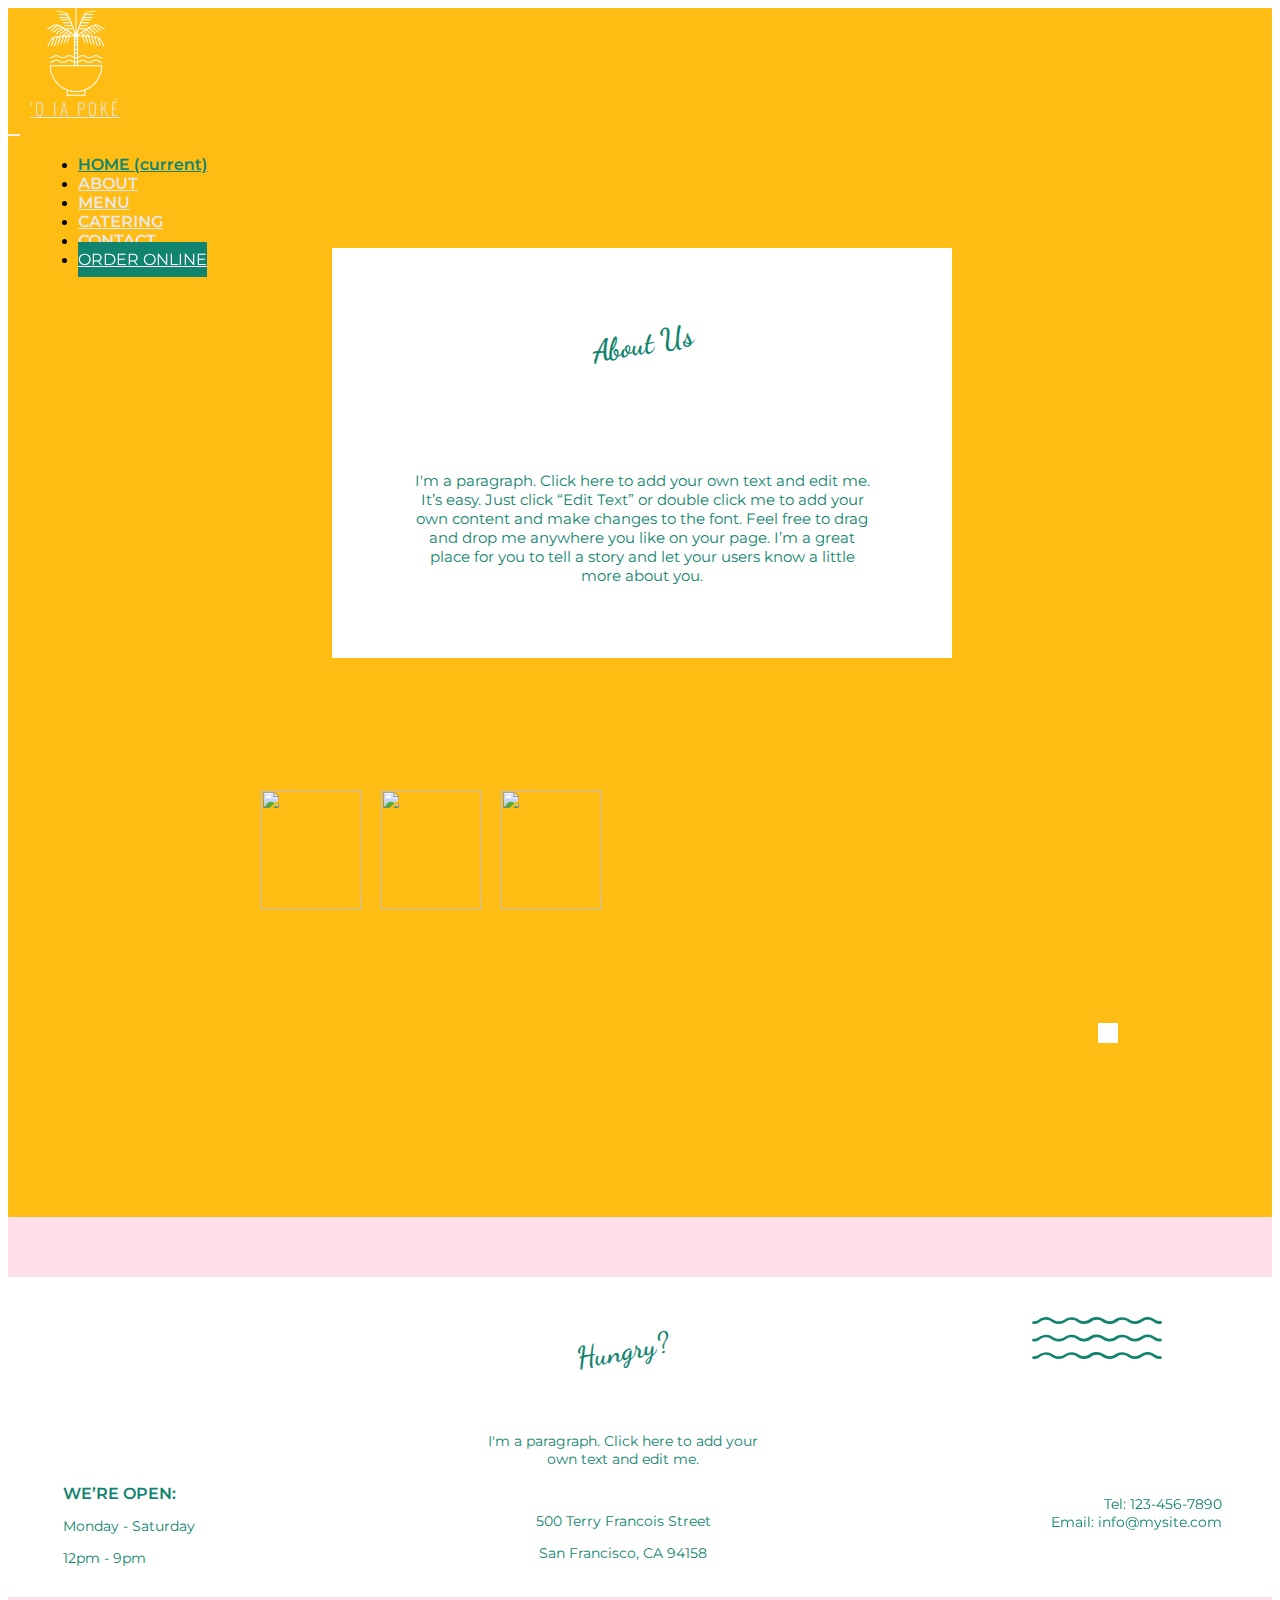
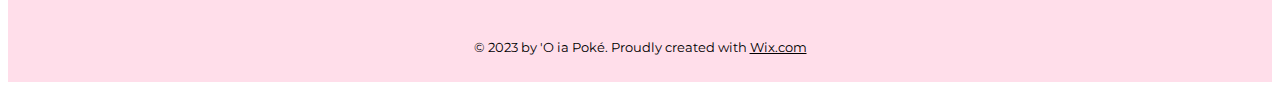
==== about.html @ 8e27f76d "added about page and animations" ====
<!DOCTYPE html>
<html lang="en">

<head>
    <meta charset="UTF-8">
    <meta http-equiv="X-UA-Compatible" content="IE=edge">
    <meta name="viewport" content="width=device-width, initial-scale=1.0">
    <title>Document</title>
    <link href="https://fonts.googleapis.com/css2?family=Oswald:wght@200;400;600&display=swap" rel="stylesheet">
    <link
        href="https://fonts.googleapis.com/css2?family=Dancing+Script:wght@400;500;600;700&family=Montserrat:wght@100;200;300;400;500;600&family=Roboto:wght@100;300;400;500&display=swap"
        rel="stylesheet">
    <link rel="stylesheet" href="https://use.fontawesome.com/releases/v5.15.2/css/all.css"
        integrity="sha384-vSIIfh2YWi9wW0r9iZe7RJPrKwp6bG+s9QZMoITbCckVJqGCCRhc+ccxNcdpHuYu" crossorigin="anonymous">
    <link rel="stylesheet" href="https://cdn.jsdelivr.net/npm/bootstrap@4.6.0/dist/css/bootstrap.min.css"
        integrity="sha384-B0vP5xmATw1+K9KRQjQERJvTumQW0nPEzvF6L/Z6nronJ3oUOFUFpCjEUQouq2+l" crossorigin="anonymous">
    <link rel="stylesheet" href="./style.css">
    <link rel="stylesheet" href="./responsive.css">

    <script src="https://code.jquery.com/jquery-3.5.1.slim.min.js"
        integrity="sha384-DfXdz2htPH0lsSSs5nCTpuj/zy4C+OGpamoFVy38MVBnE+IbbVYUew+OrCXaRkfj"
        crossorigin="anonymous"></script>
    <script src="https://cdn.jsdelivr.net/npm/popper.js@1.16.1/dist/umd/popper.min.js"
        integrity="sha384-9/reFTGAW83EW2RDu2S0VKaIzap3H66lZH81PoYlFhbGU+6BZp6G7niu735Sk7lN"
        crossorigin="anonymous"></script>
    <script src="https://cdn.jsdelivr.net/npm/bootstrap@4.6.0/dist/js/bootstrap.min.js"
        integrity="sha384-+YQ4JLhjyBLPDQt//I+STsc9iw4uQqACwlvpslubQzn4u2UU2UFM80nGisd026JF"
        crossorigin="anonymous"></script>
</head>

<body>
    <header>
        <nav class="navbar navbar-expand-lg navbar-light">
            <div class="brandarea">
                <svg preserveAspectRatio="xMidYMid meet" data-bbox="49.003 23 101.997 154"
                    xmlns="http://www.w3.org/2000/svg" width="58" height="88" viewBox="49.003 23 101.997 154"
                    data-type="color" role="img">
                    <defs>
                        <style>
                            #comp-js05lxy4 svg [data-color="1"] {
                                fill: #FFFFFF;
                            }
                        </style>
                    </defs>
                    <g>
                        <path fill="#FFFFFF"
                            d="M150.61 58.867l-10.292-5.746a11.7 11.7 0 0 0-10.99-.261c-.959.435-1.919.958-2.878 1.48 0 0-.087 0-.087.087-8.897 4.962-19.102 11.927-22.852 14.625-.262-.435-.523-.871-.959-1.219.872-2.525 2.529-7.574 4.623-13.232a.793.793 0 0 0 .611.261l11.688-.087a.873.873 0 0 0 .872-.871c0-.435-.436-.871-.872-.871h-11.775c.436-1.219.872-2.35 1.308-3.569h12.909a.873.873 0 0 0 .872-.871.874.874 0 0 0-.872-.871h-12.298c.436-1.132.872-2.35 1.396-3.482l14.828-.087a.873.873 0 0 0 .872-.871c0-.522-.349-.871-.872-.871h-14.13c.349-.783.611-1.567.959-2.35.174.174.349.348.698.348l15.089-.174a.873.873 0 0 0 .872-.871.874.874 0 0 0-.872-.871l-15.089.174h-.087l1.047-2.35c.262-.522.523-.958.785-1.393.087 0 .174.087.349.087h14.217c.523 0 .872-.348.872-.871 0-.522-.349-.871-.872-.871h-13.17c1.396-1.306 3.227-2.263 5.233-2.525l11.6-1.828c.436-.087.785-.522.698-.958s-.523-.783-.959-.696l-11.6 1.828c-3.838.609-7.152 3.047-8.809 6.616a213.332 213.332 0 0 0-3.053 7.051.79.79 0 0 0-.262.609v.087c-3.663 8.967-7.152 19.326-8.548 23.505h-.087V23.871c0-.522-.349-.871-.872-.871s-.872.348-.872.871v43.092h-.087c-1.396-4.179-4.972-14.451-8.548-23.505v-.087c0-.261-.087-.522-.262-.609-1.047-2.525-2.006-4.875-3.053-7.051-1.657-3.569-4.972-6.007-8.809-6.616l-11.6-1.828c-.436-.087-.959.261-.959.696-.087.435.262.958.698.958l11.6 1.828c2.093.348 3.925 1.306 5.408 2.699l-13.345-.174c-.523 0-.872.348-.872.871 0 .522.349.871.872.871l14.217.174c.174 0 .262-.087.436-.087l.785 1.306c.349.783.698 1.48 1.047 2.35h-.087l-15.089-.174a.873.873 0 0 0-.872.871c0 .522.349.871.872.871l15.089.174c.262 0 .523-.174.698-.348.349.783.611 1.567.959 2.35h-14.13c-.436 0-.872.348-.872.871s.349.871.872.871l14.828.087a95.104 95.104 0 0 0 1.396 3.482H77.867c-.523 0-.872.348-.872.871s.349.871.872.871h12.909c.436 1.219.872 2.438 1.308 3.569h-.087l-11.687-.091c-.436 0-.872.348-.872.871s.349.871.872.871h11.949a.794.794 0 0 0 .611-.261c2.093 5.659 3.838 10.795 4.623 13.232-.436.348-.698.783-.959 1.219-3.751-2.612-13.955-9.663-22.939-14.625 0 0-.087 0-.087-.087-.959-.522-1.919-1.045-2.878-1.48-.785-.435-1.57-.696-2.442-.871h-.174c-2.791-.696-5.844-.261-8.373 1.219l-10.205 5.746c-.436.261-.523.783-.349 1.219.262.435.785.609 1.221.348L60.6 54.689c1.657-.958 3.489-1.306 5.321-1.219l-10.467 8.183c-.349.261-.436.871-.174 1.219.174.261.436.348.698.348.174 0 .349-.087.523-.174l11.688-9.141c.611.174 1.134.348 1.744.696.523.261 1.134.609 1.657.871l-11.949 8.967c-.349.261-.436.871-.174 1.219.174.261.436.348.698.348.174 0 .349-.087.523-.174l12.473-9.576a52.915 52.915 0 0 1 2.966 1.741l-10.99 8.618c-.349.261-.436.871-.174 1.219.174.261.436.348.698.348.174 0 .349-.087.523-.174l11.513-9.054c.959.609 1.919 1.219 2.878 1.741l-10.118 7.922c-.349.261-.436.871-.174 1.219.174.261.436.348.698.348.174 0 .349-.087.523-.174l10.554-8.27.087-.087 2.878 1.828-8.984 6.964a.83.83 0 0 0-.262 1.045c-2.878.174-5.669.348-8.373.609h-.087c-1.134.087-2.181.261-3.227.348-3.838.522-7.239 2.873-8.984 6.355l-5.233 10.621c-.174.435 0 .958.349 1.132.087.087.262.087.349.087.349 0 .611-.174.785-.522l5.233-10.621a10.036 10.036 0 0 1 3.751-4.092l-3.925 12.797c-.174.435.087.958.523 1.132.087 0 .174.087.262.087a.837.837 0 0 0 .785-.609l4.71-14.19c.523-.174 1.134-.348 1.657-.348l1.832-.261-4.71 14.277c-.174.435.087.958.523 1.132.087 0 .174.087.262.087a.837.837 0 0 0 .785-.609l4.972-15.06 3.402-.261L67.144 86.9c-.174.435.087.958.523 1.132h.262c.349 0 .698-.261.872-.609l4.536-14.016c1.134-.087 2.268-.174 3.402-.174l-3.751 12.188c-.174.435.087.958.523 1.132h.262a.837.837 0 0 0 .785-.609l4.099-12.797v-.174c.698 0 1.483-.087 2.181-.087l-.087.174c-.349.261-.436.871-.174 1.219.174.261.436.348.698.348.087 0 .262 0 .349-.087l-3.053 9.228c-.174.435.087.958.523 1.132.087 0 .174.087.262.087a.837.837 0 0 0 .785-.609l3.663-11.143c0-.087.087-.261 0-.348 1.221 0 2.355-.087 3.402-.087l-3.489 10.708c-.174.435.087.958.523 1.132.087 0 .174.087.262.087a.837.837 0 0 0 .785-.609l3.576-10.795c.087-.174 0-.348 0-.435 4.361-.087 7.414-.087 7.501-.087h.087c0 .087.087.174.087.174-.087.174-.174.348-.174.522v35.257c-.698-.261-1.221-.609-1.832-1.045-1.483-.871-3.053-1.915-6.193-1.915-3.14 0-4.797 1.045-6.193 1.915-1.396.871-2.704 1.654-5.321 1.654-2.617 0-3.925-.783-5.321-1.654-1.483-.871-3.053-1.915-6.193-1.915-3.14 0-4.797 1.045-6.193 1.915-1.396.871-2.704 1.654-5.321 1.654-.523 0-.872.348-.872.871 0 .522.349.871.872.871 3.14 0 4.797-1.045 6.193-1.915 1.396-.871 2.704-1.654 5.321-1.654 2.617 0 3.925.783 5.321 1.654 1.483.871 3.14 1.915 6.193 1.915 3.053 0 4.797-1.045 6.193-1.915 1.396-.871 2.704-1.654 5.321-1.654 2.617 0 3.925.783 5.321 1.654.785.522 1.657 1.045 2.791 1.393v6.094c-.698-.261-1.221-.609-1.832-1.045-1.483-.871-3.053-1.915-6.193-1.915-3.14 0-4.797 1.045-6.193 1.915-1.396.871-2.704 1.654-5.321 1.654-2.617 0-3.925-.783-5.321-1.654-1.483-.871-3.053-1.915-6.193-1.915-3.14 0-4.797 1.045-6.193 1.915-1.396.871-2.704 1.654-5.321 1.654-.523 0-.872.348-.872.871 0 .522.349.871.872.871 3.14 0 4.797-1.045 6.193-1.915 1.396-.871 2.704-1.654 5.321-1.654 2.617 0 3.925.783 5.321 1.654 1.483.871 3.14 1.915 6.193 1.915 3.053 0 4.797-1.045 6.193-1.915 1.396-.871 2.704-1.654 5.321-1.654 2.617 0 3.925.783 5.321 1.654.785.522 1.657 1.045 2.791 1.393v4.701H54.056v.871c0 19.761 12.385 36.65 29.83 43.266-.087.174-.174.348-.174.522V177h32.795v-9.054c0-.174-.087-.435-.174-.522 17.357-6.616 29.83-23.505 29.83-43.266v-.871h-42.651v-4.701c1.134-.348 2.006-.871 2.791-1.393 1.396-.871 2.704-1.654 5.321-1.654 2.617 0 3.925.784 5.321 1.654 1.483.871 3.14 1.915 6.193 1.915 3.053 0 4.797-1.045 6.193-1.915 1.396-.871 2.704-1.654 5.321-1.654s3.925.784 5.321 1.654c1.483.871 3.14 1.915 6.193 1.915.523 0 .872-.348.872-.871 0-.522-.349-.871-.872-.871-2.617 0-3.925-.784-5.321-1.654-1.483-.871-3.053-1.915-6.193-1.915s-4.797 1.045-6.193 1.915c-1.396.871-2.704 1.654-5.321 1.654s-3.925-.784-5.321-1.654c-1.483-.871-3.053-1.915-6.193-1.915-3.14 0-4.797 1.045-6.193 1.915-.611.348-1.134.696-1.832 1.045v-6.094c1.134-.348 2.006-.871 2.791-1.393 1.396-.871 2.704-1.654 5.321-1.654 2.617 0 3.925.783 5.321 1.654 1.483.871 3.14 1.915 6.193 1.915 3.14 0 4.797-1.045 6.193-1.915 1.396-.871 2.704-1.654 5.321-1.654 2.617 0 3.925.783 5.321 1.654 1.483.871 3.14 1.915 6.193 1.915.523 0 .872-.348.872-.871 0-.522-.349-.871-.872-.871-2.617 0-3.925-.783-5.321-1.654-1.483-.871-3.053-1.915-6.193-1.915-3.14 0-4.797 1.045-6.193 1.915-1.396.871-2.704 1.654-5.321 1.654s-3.925-.783-5.321-1.654c-1.483-.871-3.053-1.915-6.193-1.915-3.14 0-4.797 1.045-6.193 1.915-.611.348-1.134.696-1.832 1.045V72.621c.087 0 3.053 0 7.501.087 0 .174-.087.348 0 .435l3.576 10.795a.837.837 0 0 0 .785.609c.087 0 .174 0 .262-.087.436-.174.698-.609.523-1.132l-3.489-10.708c1.047 0 2.268.087 3.402.087v.348l3.663 11.143a.837.837 0 0 0 .785.609c.087 0 .174 0 .262-.087.436-.174.698-.609.523-1.132l-3.053-9.228c.087.087.262.087.349.087.262 0 .523-.087.698-.348.262-.348.262-.958-.174-1.219l-.174-.174c.698 0 1.483.087 2.181.087v.174l4.099 12.797a.837.837 0 0 0 .785.609h.262c.436-.174.698-.609.523-1.132l-3.838-12.188c1.134.087 2.268.087 3.402.174l4.536 14.016a.837.837 0 0 0 .785.609h.262c.436-.174.698-.609.523-1.132l-4.274-13.319c1.134.087 2.355.174 3.402.261l4.972 15.06a.837.837 0 0 0 .785.609c.087 0 .174 0 .262-.087.436-.174.698-.609.523-1.132l-4.623-14.19 1.832.261c.611.087 1.134.261 1.744.435l4.623 14.19a.837.837 0 0 0 .785.609c.087 0 .174 0 .262-.087.436-.174.698-.609.523-1.132l-4.187-12.71c1.57.958 2.878 2.35 3.751 4.092l5.233 10.621c.174.348.436.522.785.522.087 0 .262 0 .349-.087.436-.174.611-.696.349-1.132l-5.233-10.621c-1.308-2.612-3.489-4.614-6.193-5.659-.174-.174-.523-.261-.785-.261-.611-.174-1.308-.348-2.006-.435-1.047-.174-2.093-.261-3.227-.348h-.087c-2.704-.261-5.582-.435-8.373-.609a.831.831 0 0 0-.262-1.045l-8.984-6.964 2.878-1.828s0 .087.087.087l10.554 8.27c.174.087.349.174.523.174.262 0 .523-.087.698-.348.262-.348.262-.958-.174-1.219l-10.118-7.922c.959-.609 1.919-1.219 2.878-1.741l11.775 8.793c.174.087.349.174.523.174.262 0 .523-.087.698-.348.262-.348.262-.958-.174-1.219l-10.99-8.618c1.047-.609 2.006-1.132 2.966-1.741l12.473 9.576c.174.087.349.174.523.174.262 0 .523-.087.698-.348.262-.348.262-.958-.174-1.219l-11.862-9.141c.523-.261 1.134-.609 1.657-.871.611-.261 1.134-.522 1.744-.696 0 0 0 .087.087.087l11.6 9.141c.174.087.349.174.523.174.262 0 .523-.087.698-.348.262-.348.262-.958-.174-1.219l-10.467-8.183a9.882 9.882 0 0 1 5.233 1.219l10.292 5.746c.436.261.959.087 1.221-.348.347-.17.259-.692-.177-.953zm-48.844 42.221h-3.489V96.3h3.402v4.788h.087zm-3.489-26.9c.523.261 1.134.435 1.744.435.611 0 1.221-.174 1.744-.435v2.176h-3.489v-2.176zm3.489 20.458h-3.489v-6.094h3.402v6.094h.087zm0-7.835h-3.489v-3.482h3.402v3.482h.087zm0-5.223h-3.489v-3.482h3.402v3.482h.087zM77.78 71.315l8.722-6.703.174-.174c.959.609 1.919 1.306 2.878 1.915l-6.193 4.788c-1.83 0-3.662.087-5.581.174zm8.461-.261l4.536-3.482.174-.174c2.355 1.567 4.099 2.873 5.146 3.569v.087c-1.134-.174-4.972-.174-9.856 0zm28.434 96.892v7.4H85.368v-7.4c4.623 1.567 9.507 2.438 14.653 2.438 5.147 0 10.031-.871 14.654-2.438zm-14.653.697c-24.073 0-43.785-19.5-44.221-43.614h88.53c-.524 24.113-20.236 43.614-44.309 43.614zm1.744-45.356h-3.489v-4.266c.523.087 1.047.087 1.744.087.611 0 1.221-.087 1.744-.087v4.266zm0-6.094c-.523.087-1.047.174-1.744.174-.698 0-1.221-.087-1.744-.174v-6.268c.523.087 1.047.087 1.744.087.611 0 1.221-.087 1.744-.087v6.268zm-1.744-7.835c-.611 0-1.221-.087-1.744-.174v-6.355h3.402v6.355c-.437.174-1.048.174-1.658.174zm3.837-38.478c1.047-.783 2.878-2.089 5.146-3.656.087.087.087.174.174.174l4.536 3.482h-9.856zm9.682-6.268l8.722 6.703c-1.919-.087-3.751-.174-5.495-.174l-6.193-4.788c.872-.609 1.832-1.219 2.878-1.915-.086 0 .001.087.088.174z"
                            data-color="1"></path>
                        <path fill="#FFFFFF"
                            d="M116.855 58.17l-10.379.087a.873.873 0 0 0-.872.871c0 .435.436.871.872.871l10.379-.087a.872.872 0 0 0 0-1.742z"
                            data-color="1"></path>
                        <path fill="#FFFFFF"
                            d="M93.567 59.998c.523 0 .872-.348.872-.871s-.349-.871-.872-.871l-10.379-.086c-.436 0-.872.348-.872.871s.349.871.872.871l10.379.086z"
                            data-color="1"></path>
                    </g>
                </svg>
                <a class="navbar-brand" href="#">'O IA POKÉ</a>
            </div>
            <button class="navbar-toggler" type="button" data-toggle="collapse" data-target="#navbarNav"
                aria-controls="navbarNav" aria-expanded="false" aria-label="Toggle navigation">
                <span class="navbar-toggler-icon"></span>
            </button>
            <div class="collapse navbar-collapse" id="navbarNav">
                <ul class="navbar-nav">
                    <li class="nav-item active">
                        <a class="nav-link hover-different" href="./index.html">HOME <span class="sr-only">(current)</span></a>
                    </li>
                    <li class="nav-item">
                        <a class="nav-link color-different hover-different" href="./about.html">ABOUT</a>
                    </li>
                    <li class="nav-item">
                        <a class="nav-link color-different hover-different" href="#">MENU</a>
                    </li>
                    <li class="nav-item">
                        <a class="nav-link color-different hover-different" href="#" tabindex="-1">CATERING</a>
                    </li>
                    <li class="nav-item">
                        <a class="nav-link color-different hover-different" href="#" tabindex="-1">CONTACT</a>
                    </li>
                    <li class="nav-item">
                        <a class="nav-link btn-green" href="#" tabindex="-1">ORDER ONLINE</a>
                    </li>
                </ul>
            </div>
        </nav>
    </header>
    <main>
        <div class="sidebar">
            <ul>
                <li><a href="#"><i class="fab fa-foursquare"></i></a></li>
                <li><a href="#"><i class="fab fa-yelp"></i></a></li>
                <li><a href="#"><i class="fab fa-tripadvisor"></i></a></li>
                <li><a href="#"><i class="fab fa-twitter"></i></a></li>
                <li><a href="#"><i class="fab fa-instagram"></i></a></li>
            </ul>
        </div>
        <section class="bannerimagearea">
           <div class="positionrelative">
            <img class="normimage" src="https://static.wixstatic.com/media/45d10e_4c3088ce460d4c27b46557a775c4382c~mv2_d_3648_5472_s_4_2.jpg/v1/crop/x_0,y_1237,w_3648,h_2998/fill/w_488,h_401,al_c,q_80,usm_0.66_1.00_0.01/shutterstock_753248686.webp" alt="">
            <img class="borderimg" src="https://static.wixstatic.com/media/45d10e_7fcb50aa3a664424bffe860ecfc98dd4~mv2_d_3647_5325_s_4_2.jpg/v1/crop/x_0,y_55,w_3647,h_5216/fill/w_418,h_606,al_c,q_80,usm_0.66_1.00_0.01/charisse-kenion-1183205-unsplash-edited_.webp" alt="">            
            <div class="bannerimageareacontent">
                <h1 class="bannerimageareatitle">
                    About Us
                </h1>
                <p class="bannerimageareatext">
                    I'm a paragraph. Click here to add your own text and edit me. It’s easy. Just click “Edit Text” or double click me to add your own content and make changes to the font. Feel free to drag and drop me anywhere you like on your page. I’m a great place for you to tell a story and let your users know a little more about you.
                </p>
            </div>
            <div class="dancingimages">
                <img src="https://static.wixstatic.com/media/45d10e_9d91902d09d84498aa49f9bf83b8c824~mv2_d_1602_2457_s_2.gif" alt="">
                <img src="https://static.wixstatic.com/media/45d10e_9d91902d09d84498aa49f9bf83b8c824~mv2_d_1602_2457_s_2.gif" alt="">
                <img src="https://static.wixstatic.com/media/45d10e_9d91902d09d84498aa49f9bf83b8c824~mv2_d_1602_2457_s_2.gif" alt="">
            </div>
           </div>
        </section>
    </main>
    <footer>
        <div class="footercontent">
            <div class="footleft">
                <h3>WE’RE OPEN:</h3>
                <p>Monday - Saturday </p>
                <p>12pm - 9pm</p>
            </div>
            <div class="footmid">
                <h1 class="foottitle">
                    Hungry?
                </h1>
                <p>I'm a paragraph. Click here to add your own text and edit me.</p>
                <div class="txt">
                    <p>500 Terry Francois Street</p>
                    <p>San Francisco, CA 94158</p>
                </div>
            </div>
            <div class="footright">
                <svg preserveAspectRatio="xMidYMid meet" data-bbox="47.499 83.002 105.003 33.999"
                    xmlns="http://www.w3.org/2000/svg" width="132" height="42" viewBox="47.499 83.002 105.003 33.999"
                    data-type="color" role="img">
                    <defs>
                        <style>
                            #comp-js4ex0gm svg [data-color="1"] {
                                fill: #10846F;
                            }
                        </style>
                    </defs>
                    <g>
                        <path fill="#10846f"
                            d="M49.427 88.593c2.19-.202 3.483-1.009 4.678-1.817 1.393-1.009 2.886-1.514 4.578-1.514 2.289 0 3.384.707 4.578 1.514 1.294.808 2.787 1.817 5.673 1.817h.099c2.886 0 4.379-.909 5.673-1.817 1.294-.808 2.289-1.514 4.479-1.514 2.289 0 3.682.707 4.777 1.514 1.294.808 2.488 1.817 5.374 1.817h.1c1.692 0 3.384-.404 4.877-1.211.398-.202.697-.404.995-.606 1.194-.808 2.289-1.514 4.578-1.514s3.384.707 4.578 1.514c.299.202.597.404.995.606 1.493.808 3.284 1.211 4.976 1.211 2.886 0 4.379-1.009 5.673-1.817 1.194-.808 2.289-1.514 4.479-1.514 2.289 0 3.284.707 4.479 1.514 1.294.909 2.787 1.817 5.673 1.817h.1c2.886 0 4.379-1.009 5.673-1.817.796-.505 1.592-1.009 2.488-1.312 1.792-.505 4.18-.404 5.773.707l.896.606c1.095.808 2.389 1.615 4.678 1.817.823.073 2.155-.032 2.155-1.185 0-.591-.473-1.071-1.056-1.071-.97 0-1.901-.025-2.841-.356-.765-.269-1.453-.696-2.139-1.124-.697-.505-1.393-.909-2.289-1.211-.498-.202-.896-.303-1.493-.404-.597-.101-1.194-.202-1.891-.202-1.194 0-2.488.202-3.583.707-1.194.505-2.19 1.312-3.384 1.918-1.095.505-2.19.808-3.384.808-2.289 0-3.185-.808-4.479-1.615-1.294-.909-2.787-1.716-5.673-1.716s-4.578 1.009-5.872 1.817c-.597.404-1.194.808-1.891 1.11-2.389.909-4.777.101-6.867-1.211-.796-.505-1.592-1.01-2.389-1.312-1.792-.606-3.981-.707-5.773-.303-1.393.303-2.488.909-3.682 1.615-1.294.808-2.787 1.514-4.379 1.514s-2.986-.606-4.28-1.413c-1.294-.808-2.787-1.817-5.673-1.817s-4.379.909-5.673 1.817c-1.294.808-2.389 1.514-4.678 1.514-1.194 0-2.289-.202-3.384-.707-1.194-.606-2.289-1.514-3.583-2.019-3.085-1.312-6.37-.505-9.057 1.211-.796.505-1.592 1.01-2.588 1.211-.597.202-1.194.202-1.692.303-.498 0-1.095.101-1.294.707-.1.404 0 .909.398 1.211.399.202 1.096.202 1.494.202z"
                            data-color="1"></path>
                        <path fill="#10846f"
                            d="M49.427 102.787c2.19-.202 3.483-1.01 4.678-1.817 1.393-1.009 2.886-1.514 4.578-1.514 2.289 0 3.384.707 4.578 1.514 1.294.808 2.787 1.817 5.673 1.817h.099c2.886 0 4.379-.909 5.673-1.817 1.294-.808 2.289-1.514 4.479-1.514 2.289 0 3.682.707 4.777 1.514 1.294.808 2.488 1.817 5.374 1.817h.1c1.692 0 3.384-.404 4.877-1.211.398-.202.697-.404.995-.606 1.194-.808 2.289-1.514 4.578-1.514s3.384.707 4.578 1.514c.299.202.597.404.995.606 1.493.808 3.284 1.211 4.976 1.211 2.886 0 4.379-1.01 5.673-1.817 1.194-.808 2.289-1.514 4.479-1.514 2.289 0 3.284.707 4.479 1.514 1.294.909 2.787 1.817 5.673 1.817h.1c2.886 0 4.379-1.01 5.673-1.817.796-.505 1.592-1.009 2.488-1.312 1.792-.505 4.18-.404 5.773.707l.896.606c1.095.808 2.389 1.615 4.678 1.817.823.073 2.155-.032 2.155-1.185 0-.591-.473-1.071-1.056-1.071-.97 0-1.901-.025-2.841-.356-.765-.269-1.453-.696-2.139-1.124-.697-.505-1.393-.909-2.289-1.211-.498-.202-.896-.303-1.493-.404-.597-.101-1.194-.202-1.891-.202-1.194 0-2.488.202-3.583.707-1.194.505-2.19 1.312-3.384 1.918-1.095.505-2.19.808-3.384.808-2.289 0-3.185-.808-4.479-1.615-1.294-.909-2.787-1.716-5.673-1.716s-4.578 1.01-5.872 1.817c-.597.404-1.194.808-1.891 1.11-2.389.909-4.777.101-6.867-1.211-.796-.505-1.592-1.01-2.389-1.312-1.792-.606-3.981-.707-5.773-.303-1.393.303-2.488.909-3.682 1.615-1.294.808-2.787 1.514-4.379 1.514s-2.986-.606-4.28-1.413c-1.294-.808-2.787-1.817-5.673-1.817s-4.379.909-5.673 1.817c-1.294.808-2.389 1.514-4.678 1.514-1.194 0-2.289-.202-3.384-.707-1.194-.606-2.289-1.514-3.583-2.019-3.085-1.312-6.37-.505-9.057 1.211-.796.505-1.592 1.01-2.588 1.211-.597.202-1.194.202-1.692.303-.498 0-1.095.101-1.294.707-.1.404 0 .909.398 1.211.399.202 1.096.202 1.494.202z"
                            data-color="1"></path>
                        <path fill="#10846f"
                            d="M49.427 116.982c2.19-.202 3.483-1.01 4.678-1.817 1.393-1.01 2.886-1.514 4.578-1.514 2.289 0 3.384.707 4.578 1.514 1.294.808 2.787 1.817 5.673 1.817h.099c2.886 0 4.379-.909 5.673-1.817 1.294-.808 2.289-1.514 4.479-1.514 2.289 0 3.682.707 4.777 1.514 1.294.808 2.488 1.817 5.374 1.817h.1c1.692 0 3.384-.404 4.877-1.211.398-.202.697-.404.995-.606 1.194-.808 2.289-1.514 4.578-1.514s3.384.707 4.578 1.514c.299.202.597.404.995.606 1.493.808 3.284 1.211 4.976 1.211 2.886 0 4.379-1.01 5.673-1.817 1.194-.808 2.289-1.514 4.479-1.514 2.289 0 3.284.707 4.479 1.514 1.294.909 2.787 1.817 5.673 1.817h.1c2.886 0 4.379-1.01 5.673-1.817.796-.505 1.592-1.01 2.488-1.312 1.792-.505 4.18-.404 5.773.707l.896.606c1.095.808 2.389 1.615 4.678 1.817.823.073 2.155-.032 2.155-1.185 0-.591-.473-1.071-1.056-1.071-.97 0-1.901-.025-2.841-.356-.765-.269-1.453-.696-2.139-1.124-.697-.505-1.393-.909-2.289-1.211-.498-.202-.896-.303-1.493-.404-.597-.101-1.194-.202-1.891-.202-1.194 0-2.488.202-3.583.707-1.194.505-2.19 1.312-3.384 1.918-1.095.505-2.19.808-3.384.808-2.289 0-3.185-.808-4.479-1.615-1.294-.909-2.787-1.716-5.673-1.716s-4.578 1.009-5.872 1.817c-.597.404-1.194.808-1.891 1.11-2.389.909-4.777.101-6.867-1.211-.796-.505-1.592-1.009-2.389-1.312-1.792-.606-3.981-.707-5.773-.303-1.393.303-2.488.909-3.682 1.615-1.294.808-2.787 1.514-4.379 1.514s-2.986-.606-4.28-1.413c-1.294-.808-2.787-1.817-5.673-1.817s-4.379.909-5.673 1.817c-1.294.808-2.389 1.514-4.678 1.514-1.194 0-2.289-.202-3.384-.707-1.194-.606-2.289-1.514-3.583-2.019-3.085-1.312-6.37-.505-9.057 1.211-.796.505-1.592 1.009-2.588 1.211-.597.202-1.194.202-1.692.303-.498 0-1.095.101-1.294.707-.1.404 0 .909.398 1.211.399.202 1.096.202 1.494.202z"
                            data-color="1"></path>
                    </g>
                </svg>
                <img src="https://static.wixstatic.com/media/45d10e_d042ccf0168d4c43841a50de5b3d75a4~mv2_d_5184_3888_s_4_2.jpg/v1/fill/w_139,h_100,al_c,q_80,usm_0.66_1.00_0.01/rajiv-bajaj-1284112-unsplash.webp"
                    alt="">
                <div class="txtright">
                    <p>Tel: 123-456-7890</p>
                    <p>Email: info@mysite.com</p>
                </div>
            </div>
        </div>
        <div class="copyright">
            <p>© 2023 by 'O ia Poké. Proudly created with <a href="#">Wix.com</a></p>
        </div>
    </footer>
</body>

</html>
---- style.css ----
/* font-family: 'Dancing Script', cursive;
font-family: 'Montserrat', sans-serif;
font-family: 'Roboto', sans-serif; 
font-family: 'Oswald', sans-serif; */

main {
    width: 100%;
}

.navbar-toggler {
    border: none!important;
}

.navbar-light .navbar-toggler-icon {
    background-image: url("https://static.wixstatic.com/media/45d10e_9d91902d09d84498aa49f9bf83b8c824~mv2_d_1602_2457_s_2.gif")!important;
}

.brandarea {
    display: flex;
    flex-direction: column;
    align-items: flex-start;
    width: 135px;
}

nav {
    min-height: 129px!important;
    box-sizing: border-box!important;
}

.collapse {
    justify-content: flex-end!important;
    height: 120px!important;
    align-items: flex-start;

}

.position-relative {
    height: 100%;
    width: 780px;
    margin: auto;
    position: relative;
}

.navbar-collapse ul li {
    margin-right: 30px;
    margin-left: 30px;
}

.navbar-collapse ul li:nth-child(6){
    margin-right: 20px!important;
}

.brandarea svg {
    margin: auto;
}

.brandarea a {
    margin: auto!important;
    color: #e8e6e6!important;
    font-size: 17px;
    font-family: 'Oswald', sans-serif;
    letter-spacing: 3px;
    font-weight: 200;
}

header {
    background: transparent!important;
    position: fixed;
    z-index: 10;
    width: 100%;
}

.active .nav-link {
    color: #10846f!important;
}

.nav-link:active {
    color: #10846f!important;
}

.navbar-nav .nav-link {
    font-family: 'Montserrat', sans-serif;
    font-size: 16px;
    font-weight: 600;
    transition-duration: 0.3s!important;
    padding: 8px 0px!important;
}

.navbar-nav .hover-different:hover {
    color: #10846f!important;
}

.nav-item .color-different {
    color: #e8e6e6!important;
}

.btn-green {
    background-color: #10846f!important;
    color: white!important;
    width: 156px;
    height: 41px;
    font-weight: 400!important;
    margin-right: 0px;
    text-align: center;
    padding: 10px 0px!important;
    letter-spacing: 0px;
}

.btn-green:hover {
    background-color: white!important;
    color: #10846f!important;
}

.bannerarea{
    background-repeat: no-repeat;
    background-image: url("https://static.wixstatic.com/media/84770f_2f0fbc24c82448d7b19dbfdf38d8b049~mv2_d_4752_3168_s_4_2.jpg/v1/fill/w_1903,h_964,al_c,q_85,usm_0.66_1.00_0.01/84770f_2f0fbc24c82448d7b19dbfdf38d8b049~mv2_d_4752_3168_s_4_2.webp");
    background-size: cover;
    display: flex;
    justify-content: center;
    align-items: center;
    max-height: 920px;
    height: 920px;
}

.bannertitle {
    font-size: 176px;
    font-weight: 600;
    font-family: 'Dancing Script', cursive;
    color: white;
    transform: rotate(350deg);
    letter-spacing: 5px;
}

.bannercontent {
    display: flex;
    justify-content: center;
    align-items: center;
    flex-direction: column;
    width: 100%;
    height: 100%;
    background-color: rgba(0, 0, 0, 0.1);
}

.bannertext {
    color: white;
    font-size: 24px;
    font-weight: 600;
    font-family: 'Roboto', sans-serif;
    margin-top: 15px;
    letter-spacing: 3px;
}

.bannercontent .secondbannertext {
    color: white;
    font-size: 19px;
    font-weight: 600;
    font-family: 'Montserrat', sans-serif;
}


.positionimages {
    background-color: rgb(255 189 20);
    max-height: 820px;
    height: 820px;
}

.backgroundimage {
    width: 431px;
    height: 570px;
    position: absolute;
    left: 0px;
    top: 115px;
    background-color: white;
    display: flex;
    align-items: center;
    justify-content: center;
    animation-name: bottomtotopsecond;
    animation-duration: 0.8s;
    animation-timing-function: linear;
}

@keyframes bottomtotopsecond {
    0% {
        top: 200px;
    }
    100% {
        top: 115px;
    }
}

.positionimagecontent {
    display: flex;
    flex-direction: column;
    justify-content: space-around;
    align-items: center;
    height: 412px;
    width: 620px;
    background-color: white;
    padding: 0px 20px 0px 60px;
    box-sizing: border-box;
    position: absolute;
    top: 195px;
    right: 45px;
    animation-name: rigthtoleft;
    animation-duration: 0.8s;
    animation-timing-function: linear;
}

@keyframes rigthtoleft {
    0%{
        right: -50px;
    }
    100% {
        right: 45px;
    }
}

.gverdigverd {
    display: flex;
    align-items: center;
    justify-content: space-around;
    height: 215px;
    width: 100%;
}

.positionleft {
    width: 50%;
    border-right: solid 3px rgba(16 ,132 ,111 ,0.7);
    height: 100%;
    color: #10846f;
    display: flex;
    align-items: center;
    box-sizing: border-box;
}

.lefttext {
    width: 200px;
}

.positionright {
    width: 50%;
    display: flex;
    align-items: center;
    justify-content: center;
}

.positionright a {
    color: #10846f;
    width: 141px;
    height: 40px;
    display: flex;
    justify-content: center;
    align-items: center;
    border: solid 1px #10846f;
    transition-duration: 0.3s;
}

.positionright a:hover {
    color: #fff;
    background-color: #10846f;
    text-decoration: none!important;
}

.positionimagetitle {
    font-size: 30px;
    transform: rotate(350deg);
    font-family: 'Dancing Script', cursive;
    font-weight: 700;
    color: #10846f;
}

.svguna {
    position: absolute;
    
    right: 0px;
    top: 240px;
    z-index: 1;
    animation: righttoleftsvg linear 0.8s;
    
}

@keyframes righttoleftsvg {
    0% {
        right: -80px;
    }
    100% {
        right: 0px;
    }
}

.sidebar ul {
    list-style: none;
    display: flex;
    flex-direction: column;
    justify-content: space-around;
    align-items: center;
    margin: 0px;
    padding: 0px;
    height: 200px;

}

.sidebar {
    position: fixed;
    right: 20px;
    top: 295px;
    display: flex;
    justify-content: flex-start;
    width: 40px;
}

.sidebar ul li a {
    color: #10846f;
    font-size: 16px;
    
}

.photoarea {
    display: flex;
    flex-wrap: wrap;
    justify-content: space-between;
    width: 100%;
    height: 100%;
    background: #fff;
}

.allphotos {
    display: flex;
    flex-wrap: wrap;
    justify-content: space-around;
    width: 1760px;
    margin: 0px auto 80px;
}

.allphotos div {
    margin-top: 80px;
    display: flex;
    align-items: flex-end;
}

.photoarea div i {
    margin: 0px 0px 15px 15px;
    font-size: 20px;
    visibility: hidden;
    color: white;
    
}

.ph:hover i{
    visibility: visible;
}


.photo {
    background-image: url("https://static.wixstatic.com/media/45d10e_9cefd5d5a1ab43ef8f3cae850e39b81a~mv2_d_2977_3759_s_4_2.jpg/v1/fill/w_395,h_395,fp_0.50_0.50,q_90/45d10e_9cefd5d5a1ab43ef8f3cae850e39b81a~mv2_d_2977_3759_s_4_2.webp");
    background-size: cover;
    background-repeat: no-repeat;
    width: 373px;
    height: 373px;
}

.photo-two {
    background-image: url("https://static.wixstatic.com/media/84770f_d6055d34eb504de2b7a7857a016ae82ef003.jpg/v1/fill/w_395,h_395,fp_0.50_0.50,q_90/84770f_d6055d34eb504de2b7a7857a016ae82ef003.webp");
    background-size: cover;
    background-repeat: no-repeat;
    width: 373px;
    height: 373px;
}

.photo-three{
    background-image: url("https://static.wixstatic.com/media/45d10e_9dbb89fb72fc4cd6be4921d8e7657bd6~mv2_d_1601_1803_s_2.jpg/v1/fill/w_396,h_395,fp_0.50_0.50,q_90/45d10e_9dbb89fb72fc4cd6be4921d8e7657bd6~mv2_d_1601_1803_s_2.webp");
    background-size: cover;
    background-repeat: no-repeat;
    width: 373px;
    height: 373px;
}

.photo-four {
    background-image: url("https://static.wixstatic.com/media/45d10e_fa26e665fe3143d3910378ee44631f0b~mv2_d_3168_4752_s_4_2.jpeg/v1/fill/w_395,h_395,fp_0.50_0.50,q_90/45d10e_fa26e665fe3143d3910378ee44631f0b~mv2_d_3168_4752_s_4_2.webp");
    background-size: cover;
    background-repeat: no-repeat;
    width: 373px;
    height: 373px;
}

.photo-five {
    background-image: url("https://static.wixstatic.com/media/45d10e_e57bbd49ca524e4781051285cd971b3a~mv2_d_3338_5000_s_4_2.jpg/v1/fill/w_395,h_395,fp_0.50_0.50,q_90/45d10e_e57bbd49ca524e4781051285cd971b3a~mv2_d_3338_5000_s_4_2.webp");
    background-size: cover;
    background-repeat: no-repeat;
    width: 373px;
    height: 373px;
}

.photo-six {
    background-image: url("https://static.wixstatic.com/media/45d10e_d17d624126f34630af2885c15549b5f4~mv2_d_7360_4912_s_4_2.jpeg/v1/fill/w_395,h_395,fp_0.32_0.24,q_90/45d10e_d17d624126f34630af2885c15549b5f4~mv2_d_7360_4912_s_4_2.webp");
    background-size: cover;
    background-repeat: no-repeat;
    width: 373px;
    height: 373px;
}

.photo-seven {
    background-image: url("https://static.wixstatic.com/media/45d10e_5f1aaf7501104bb19804ed078b7c39f0~mv2_d_2778_2667_s_4_2.jpg/v1/fill/w_396,h_395,fp_0.50_0.50,q_90/45d10e_5f1aaf7501104bb19804ed078b7c39f0~mv2_d_2778_2667_s_4_2.webp");
    background-size: cover;
    background-repeat: no-repeat;
    width: 373px;
    height: 373px;
}

.photo-eight {
    background-image: url("https://static.wixstatic.com/media/45d10e_5520a45f59114be7bf2ac660bbe26e01~mv2_d_5493_3620_s_4_2.jpg/v1/fill/w_395,h_395,fp_0.50_0.50,q_90/45d10e_5520a45f59114be7bf2ac660bbe26e01~mv2_d_5493_3620_s_4_2.webp");
    background-size: cover;
    background-repeat: no-repeat;
    width: 373px;
    height: 373px;
}

.bottombannerarea {
    position: relative;
    width: 100%;
    height: 917px;
    display: flex;
    justify-content: center;
    align-items: center;
}

.bottombannerarea img {
    position: fixed;
    z-index: -1;
    top: 0px;
    left: 0px;
    bottom: 0px;
    right: 0px;
    width: 100%;
    height: 100%;
    object-fit: cover;
}

.botbannercnt {
    position: relative;
}


.bottombannercontent {
    position: absolute;
    top: 0px;
    display: flex;
    flex-direction: column;
    justify-content: space-around;
    align-items: center;
    height: 288px;
    padding: 30px;
}

.bottombannercontent h1 {
    font-family: 'Dancing Script', cursive;
    font-size: 30px;
    font-weight: 600;
    transform: rotate(350deg);
    color: #10846f;
}

.bottombannercontent p {
    text-align: center;
    font-size: 15px;
    font-family: 'Montserrat', sans-serif;
    color: #10846f;
    width: calc(100% - 40px);
    font-weight: 300;
}

.bottombannercontent a {
    width: 142px;
    height: 40px;
    border: solid 1px #10846f;
    color: #10846f!important;
    display: flex;
    justify-content: center;
    align-items: center;
    transition-duration: 0.4s;
}

.bottombannercontent a:hover {
    color: #fff!important;
    background: #10846f!important;
    text-decoration: none!important;
}

footer {
    display: flex;
    justify-content: space-around;
    align-items: center;
    background: #ffdeea;
    flex-direction: column;
    height: 465px;
    padding-top: 45px;
    box-sizing: border-box;
}

.footercontent {
    max-width: 1740px;
    width: 100%;
    height: 320px;
    background: #fff;
    display: flex;
    align-items: center;
    justify-content: space-between;
}

.footleft {
    display: flex;
    flex-direction: column;
    align-items: flex-start;
    justify-content: flex-end;
    height: 100%;
    
    padding-left: 55px;
    padding-bottom: 30px;
    box-sizing: border-box;
}

.footleft p{
    margin-bottom: 0px;
    font-size: 14px;
    font-family: 'Montserrat', sans-serif;
    font-weight: 400;
    color: #10846f;
}

.footleft h3 {
    font-size: 16px;
    font-family: 'Montserrat', sans-serif;
    font-weight: 600;
    color: #10846f;
    margin-bottom: 0px;
}

.footmid {
    display: flex;
    flex-direction: column;
    justify-content: space-around;
    align-items: center;
    
    height: 100%;
    padding: 20px 0px;
    box-sizing: border-box; 
}

.footmid p {
    margin-bottom: 0px;
    width: 293px;
    font-size: 14px;
    font-family: 'Montserrat', sans-serif;
    font-weight: 400;
    text-align: center;
    color: #10846f;
}

.footmid h1 {
    font-family: 'Dancing Script', cursive;
    font-size: 30px;
    font-weight: 600;
    transform: rotate(350deg);
    color: #10846f;
}

.footright {
    display: flex;
    flex-direction: column;
    align-items: flex-end;
    justify-content: space-around;
    
    padding-right: 50px;
    box-sizing: border-box;
    position: relative;
    height: 100%;
}

.footright img {
    transform: rotate(270deg);
    margin-top: 20px;
}

.footright svg {
    position: absolute;
    right: 109px;
    top: 40px;
    z-index: 5;
}

.footright p {
    margin: 0px;
    text-align: right;
    color: #10846f;
    font-size: 14px;
    font-family: 'Montserrat', sans-serif;
    font-weight: 400;
}

.copyright p {
    color: black;
    font-size: 13px;
    font-family: 'Montserrat', sans-serif;
    font-weight: 400;
}

.copyright p a {
    text-decoration: underline black;
    color: black;
}

.bannerimagearea {
    height: 1209px;
    background-color: rgb(255 189 20);
    display: flex;
    justify-content: center;
    align-items: center;
}

.positionrelative {
    height: 860px;
    width: 956px;
    position: relative;
}

.normimage {
    position: absolute;
    left: 0px;
    top: 0px;
    animation-name: lefttoright;
    animation-duration: 0.8s;
    animation-timing-function: linear;
}

.borderimg  {
    position: absolute;
    right: 0px;
    bottom: 0px;
    border: solid white 10px;
    animation-name: bottomtotop;
    animation-duration: 0.8s;
    animation-timing-function: linear;
}

.bannerimageareacontent {
    width: 620px;
    height: 410px;
    display: flex;
    flex-direction: column;
    justify-content: space-around;
    align-items: center;
    padding: 20px;
    box-sizing: border-box;
    background-color: #fff;
    z-index: 9;
    position: absolute;
    top: 65px;
    left: 170px;
}

.bannerimageareacontent p {
    text-align: center;
    width: 458px;
    font-family: 'Montserrat', sans-serif;
    font-size: 15px;
    color: #10846f!important;
}

.bannerimageareacontent h1 {
    transform: rotate(350deg);
    color: rgb(16 132 111)!important;
    font-family: 'Dancing Script', cursive;
    font-size: 30px;
    font-weight: 700;
}

.lefttext {
    font-family: 'Montserrat', sans-serif;
    font-size: 14px;
    font-weight: 300;
}

.dancingimages img {
    width: 100px;
    height: 120px;
    object-fit: cover;
    margin-left: 20px;
}

.dancingimages {
    display: flex;
    justify-content: center;
    width: 517px;
    height: 386px;
    align-items: center;
    position: absolute;
    left: 0px;
    bottom: 0px;
}

@keyframes lefttoright {
    0% {
        left: -70px;
        
    }
    100% {
        left: 0px;
        
    }
}

@keyframes bottomtotop {
    0% {
        bottom: -70px;
    }
    100% {
        bottom: 0px;
    }
}
---- responsive.css ----
@media screen and (max-width: 780px) {
    main  {
        width: 780px!important;
    }    
    footer {
        width: 780px!important;
    }

    .allphotos {
        margin: auto;
        justify-content: space-around;
        align-items: center;
        padding-bottom: 100px;
        box-sizing: border-box;
        flex-wrap: wrap;
    }

    .allphotos .ph {
        width: 300px;
        height: 300px;
    }

    footer {
        padding-top: 0px;
        justify-content: space-between;
        box-sizing: border-box;
    }

    .copyright p {
        margin-bottom: 60px;
        color: #f8b1d3;
        width: 200px;
        text-align: center;
    }

    .copyright a {
        color: #f8b1d3!important;
        text-decoration: underline #f8b1d3!important;
        
    }

    .positionimages .position-relative .backgroundimage {
        left: 50px;
    }

    .svguna {
        right: 20px;
    }

    .navbar-toggler-icon {
        width: 80px;
        height: 80px;
        object-fit: cover;
    }

    .normimage {
        left: 90px;
        top: 300px;
        z-index: 8;
    }
    .borderimg {
        right: 90px;
        top: 250px;

    }

    .bannerimageareacontent {
        top: -200px;
        right: 0px;
        left: 0px;
        margin: auto;
    }

    .bannerimagearea {
        height: 1709px;
    }

    .dancingimages {
        bottom: -400px;
        right: 0px;
        left: 0px;
        margin: auto;
        justify-content: space-between;
    }
}
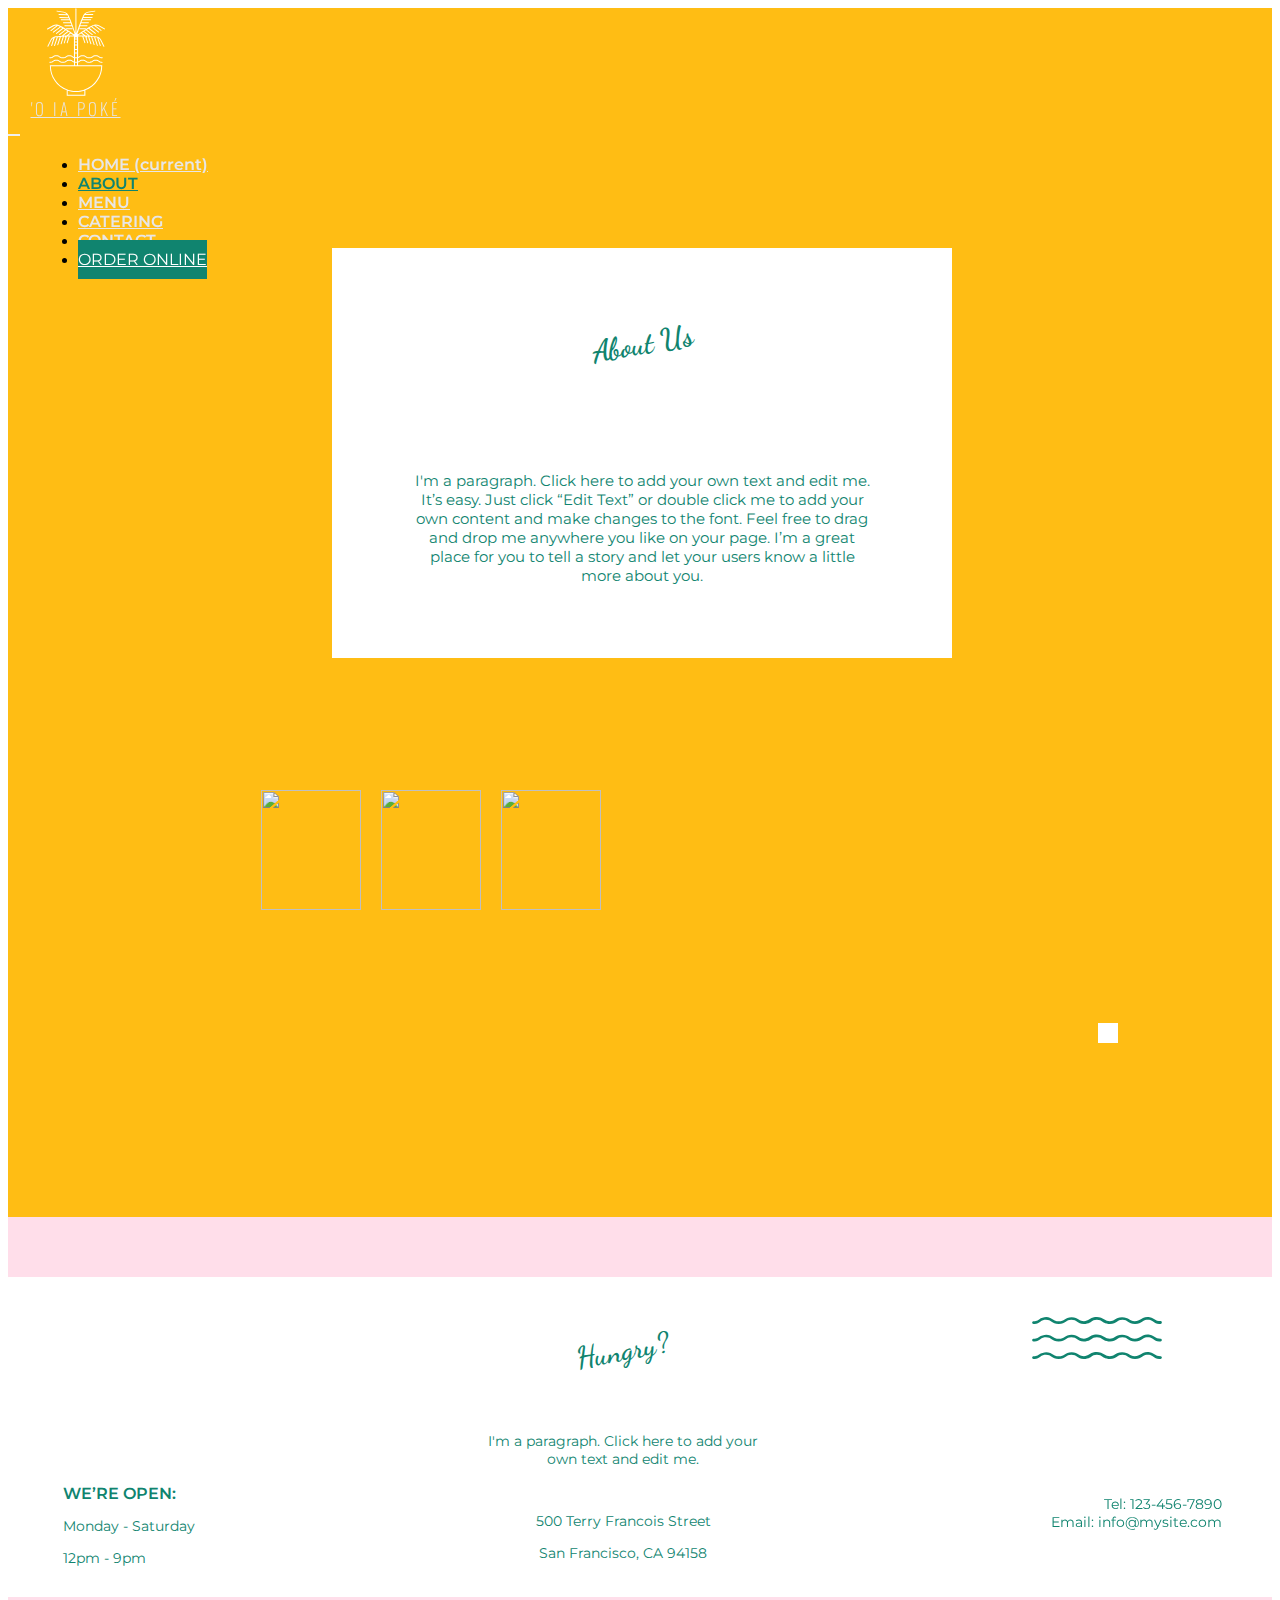
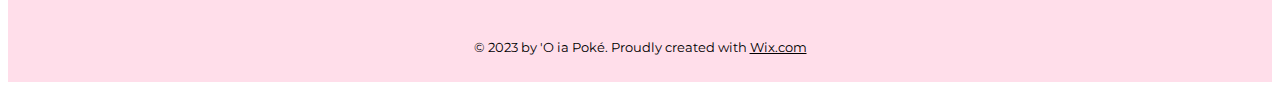
==== commit 0f629308: "added catering page" ====
--- a/about.html
+++ b/about.html
@@ -62,20 +62,20 @@
             </button>
             <div class="collapse navbar-collapse" id="navbarNav">
                 <ul class="navbar-nav">
-                    <li class="nav-item active">
+                    <li class="nav-item ">
                         <a class="nav-link hover-different" href="./index.html">HOME <span class="sr-only">(current)</span></a>
                     </li>
-                    <li class="nav-item">
-                        <a class="nav-link color-different hover-different" href="./about.html">ABOUT</a>
+                    <li class="nav-item active">
+                        <a class="nav-link  hover-different" href="./about.html">ABOUT</a>
                     </li>
                     <li class="nav-item">
-                        <a class="nav-link color-different hover-different" href="#">MENU</a>
+                        <a class="nav-link  hover-different" href="#">MENU</a>
                     </li>
                     <li class="nav-item">
-                        <a class="nav-link color-different hover-different" href="#" tabindex="-1">CATERING</a>
+                        <a class="nav-link  hover-different" href="./catering.html" tabindex="-1">CATERING</a>
                     </li>
                     <li class="nav-item">
-                        <a class="nav-link color-different hover-different" href="#" tabindex="-1">CONTACT</a>
+                        <a class="nav-link  hover-different" href="#" tabindex="-1">CONTACT</a>
                     </li>
                     <li class="nav-item">
                         <a class="nav-link btn-green" href="#" tabindex="-1">ORDER ONLINE</a>
--- a/style.css
+++ b/style.css
@@ -70,29 +70,23 @@
     width: 100%;
 }
 
-.active .nav-link {
-    color: #10846f!important;
-}
-
-.nav-link:active {
-    color: #10846f!important;
-}
-
-.navbar-nav .nav-link {
+.nav-link {
     font-family: 'Montserrat', sans-serif;
     font-size: 16px;
     font-weight: 600;
     transition-duration: 0.3s!important;
     padding: 8px 0px!important;
+    color: #e8e6e6!important;
+}
+
+.active .nav-link {
+    color: #10846f!important;
 }
 
 .navbar-nav .hover-different:hover {
     color: #10846f!important;
 }
 
-.nav-item .color-different {
-    color: #e8e6e6!important;
-}
 
 .btn-green {
     background-color: #10846f!important;
@@ -177,6 +171,7 @@
     animation-name: bottomtotopsecond;
     animation-duration: 0.8s;
     animation-timing-function: linear;
+    
 }
 
 @keyframes bottomtotopsecond {
@@ -204,6 +199,7 @@
     animation-name: rigthtoleft;
     animation-duration: 0.8s;
     animation-timing-function: linear;
+    
 }
 
 @keyframes rigthtoleft {
@@ -277,6 +273,7 @@
     z-index: 1;
     animation: righttoleftsvg linear 0.8s;
     
+    
 }
 
 @keyframes righttoleftsvg {
@@ -312,7 +309,7 @@
 .sidebar ul li a {
     color: #10846f;
     font-size: 16px;
-    
+    transition-duration: 0.2s;
 }
 
 .photoarea {
@@ -716,4 +713,182 @@
     100% {
         bottom: 0px;
     }
+}
+
+.orangebackground {
+    min-height:1450px;
+    width: 100%;
+    display: flex;
+    flex-direction: column;
+    align-items: center;
+    background-color: rgb(255 189 20);
+    justify-content: space-around;
+}
+
+.upper {
+    display: flex;
+    flex-direction: column;
+    align-items: center;
+    min-height: 450px;
+    width: 680px;
+    
+    height: 50%;
+    
+    margin-top: 177px;
+    box-sizing: border-box;
+}
+
+.uppercont {
+    display: flex;
+    flex-direction: column;
+    align-items: center;
+    justify-content: space-evenly;
+    height: 450px;
+    width: 100%;
+    padding: 20px;
+    background-color: #fff;
+    box-shadow: -8.53px 9.81px 31px 0px rgba(250,58,0,0.28)!important;
+}
+
+.upperconttext {
+    width: 458px;
+    text-align: center;
+    font-family: 'Montserrat', sans-serif;
+    font-size: 16px;
+    font-weight: 300;
+    color: #10846f!important;
+}
+
+.uppercont p, .uppercont h1 {
+    margin: 0px;
+}
+
+.undertitle {
+    font-family: 'Montserrat', sans-serif;
+    font-size: 16px;
+    font-weight: 300;
+    color: #10846f!important;
+}
+
+.upperconttitle {
+    transform: rotate(350deg);
+    color: rgb(16 132 111)!important;
+    font-family: 'Dancing Script', cursive;
+    font-size: 30px;
+    font-weight: 700;
+}
+
+.downer {
+    height: 50%;
+    display: flex;
+    justify-content: center;
+    flex-direction: column;
+    padding-top: 160px;
+    box-sizing: border-box;
+}
+
+.posters {
+    width: 1744px;
+    margin: auto;
+    display: flex;
+    justify-content: space-between;
+    
+    align-items: center;
+}
+
+.post {
+    height: 531px;
+    width: 530px;
+    display: flex;
+    align-items: center;
+    justify-content: center;
+    position: relative;
+}
+
+.post svg {
+    height: 249px;
+    width: 249px;
+
+}
+
+.post .onsvg {
+    position: absolute;
+    left: 0px;
+    right: 0px;
+    margin: auto;
+    top: 140px;
+    height: 249px;
+    width: 249px;
+    display: flex;
+    flex-direction: column;
+    align-items: center;
+    justify-content: space-evenly;
+    padding: 10px;
+    box-sizing: border-box;
+}
+
+.onsvgtext {
+    width: 193px;
+    text-align: center;
+    font-family: 'Montserrat', sans-serif;
+    font-size: 14px;
+    font-weight: 300;
+    color: #10846f!important;
+    margin: 0px;
+}
+
+.onsvgtitle {
+    font-family: 'Roboto', sans-serif;
+    font-size: 22px;
+    font-weight: 500;
+    color: #10846f!important;
+}
+
+.bckg1 {
+    background-image: url("https://static.wixstatic.com/media/45d10e_52a9942222424df5bf1ce3d4443b0aa1~mv2_d_5760_3840_s_4_2.jpg/v1/fill/w_538,h_531,al_r,q_80,usm_0.66_1.00_0.01/45d10e_52a9942222424df5bf1ce3d4443b0aa1~mv2_d_5760_3840_s_4_2.webp");
+    background-size: cover;
+    background-repeat: no-repeat;
+}
+
+.bckg2 {
+    background-image: url("https://static.wixstatic.com/media/45d10e_23d82268f7004631a262b264314cb8b0~mv2.jpg/v1/fill/w_521,h_531,al_c,q_80,usm_0.66_1.00_0.01/45d10e_23d82268f7004631a262b264314cb8b0~mv2.webp");
+    background-size: cover;
+    background-repeat: no-repeat;
+}
+
+.bckg3 {
+    background-size: cover;
+    background-repeat: no-repeat;
+    background-image: url("https://static.wixstatic.com/media/45d10e_9e11e8445a10406ca5a58855c236742a~mv2_d_1920_1280_s_2.jpg/v1/fill/w_521,h_531,al_c,q_80,usm_0.66_1.00_0.01/45d10e_9e11e8445a10406ca5a58855c236742a~mv2_d_1920_1280_s_2.webp");
+
+}
+
+.btncontact {
+    margin: auto;
+    width: 200px;
+    height: 200px;
+    display: flex;
+    justify-content: center;
+    align-items: center;
+}
+
+.contactbtn {
+    background-color: #10846f;
+    color: #fff!important;
+    width: 142px;
+    height: 43px;
+    display: flex;
+    justify-content: center;
+    align-items: center;
+    transition-duration: 0.4s;
+}
+
+.contactbtn:hover {
+    background-color: #fff;
+    color: #10846f!important;
+    text-decoration: none;
+}
+
+.sidebar ul li:hover a {
+    color: #fff!important;
 }--- a/responsive.css
+++ b/responsive.css
@@ -82,4 +82,20 @@
         margin: auto;
         justify-content: space-between;
     }
+
+    .posters {
+        flex-direction: column;
+        width: 780px;
+        justify-content: space-between;
+        min-height: 900px;
+    }
+
+    .post {
+        margin-top: 100px;
+    }
+
+    .downer {
+        width: 780px;
+    }
+
 }